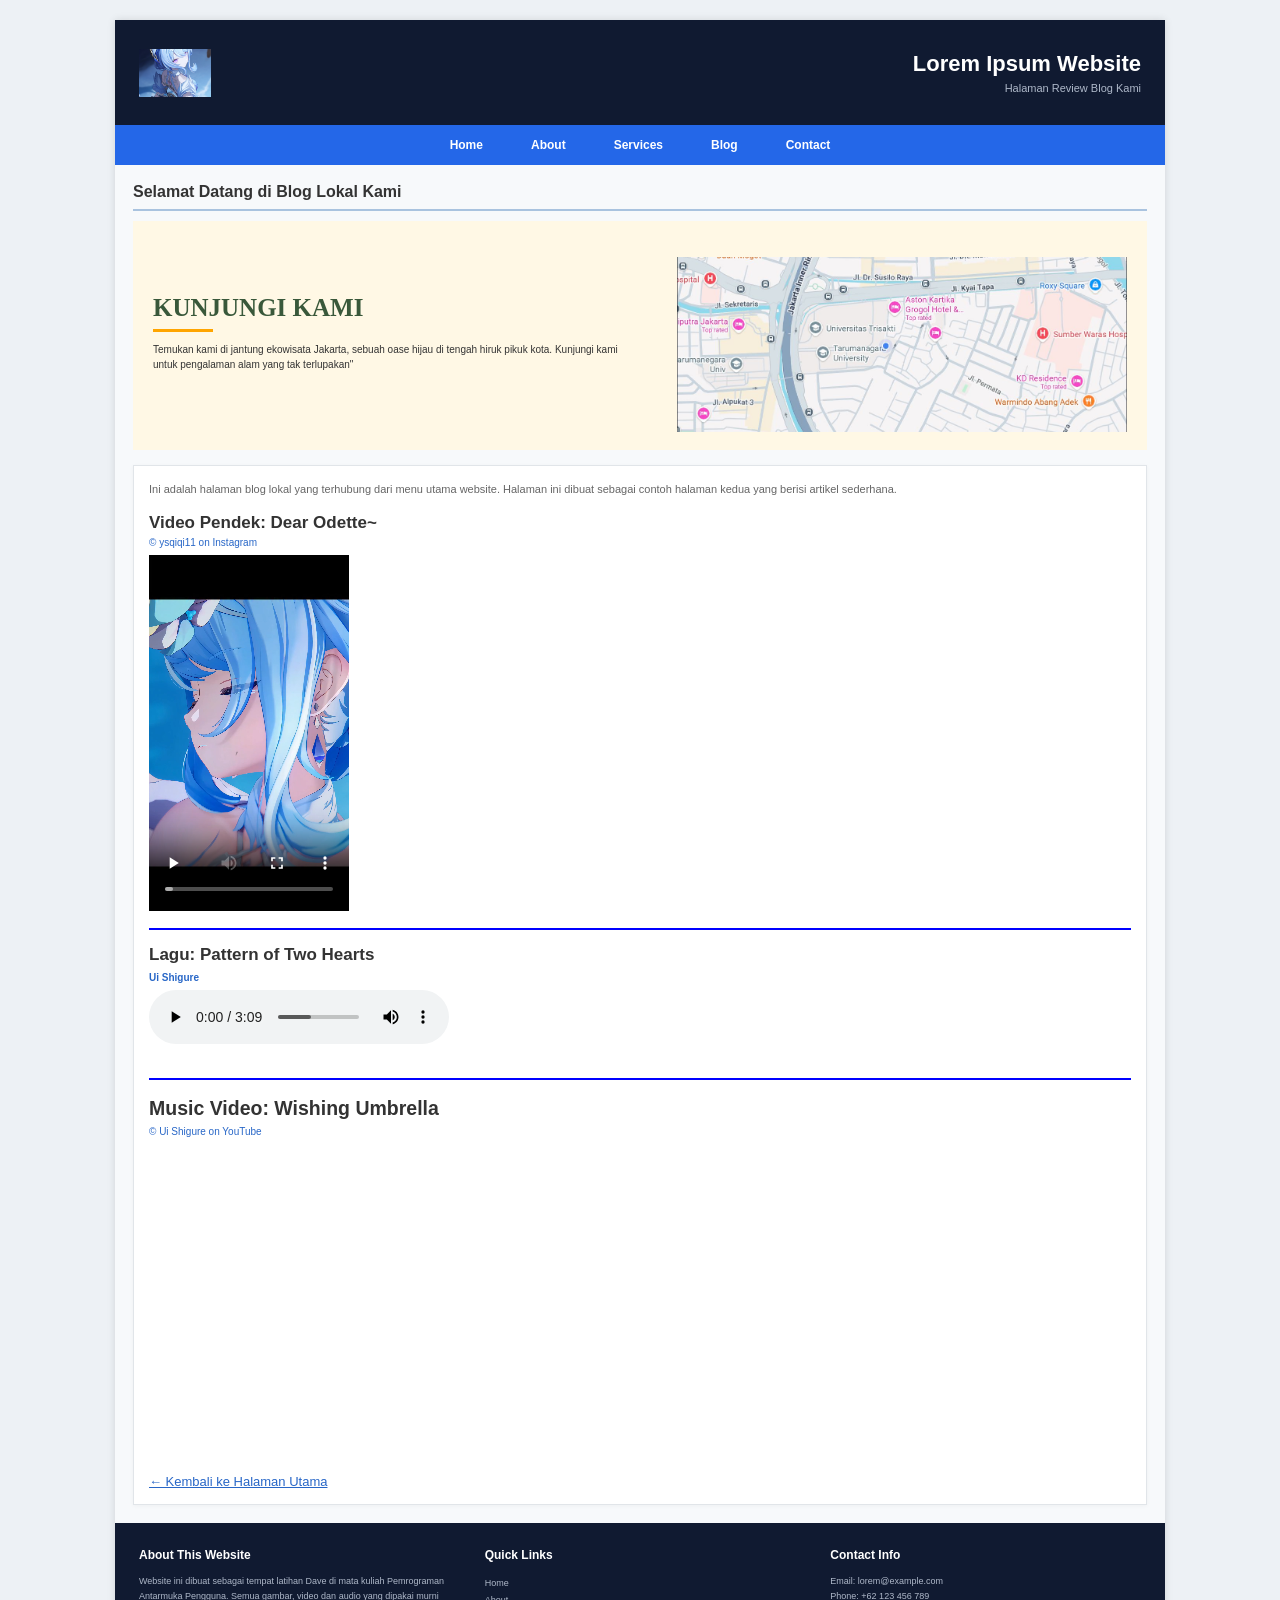
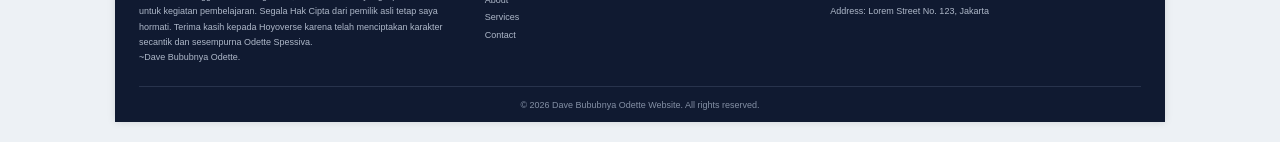
==== Blog.html @ b5c69b6a "Upload Project HTML dan CSS Dave Website" ====
<!DOCTYPE html>
<html>
<head>
    <meta charset="UTF-8">
    <title>Blog - Dave Bububnya Odette Website</title>
	<link href="images/OdetteIcon.ico" rel="shortcut icon">
    <link href="style.css" rel="stylesheet" type="text/css">
</head>
<body>

<div class="container">

    <div class="header">
        <img class="logo" src="images/Odette3.jpeg" alt="Logo Website">

        <div class="header-text">
            <div class="header-title">Lorem Ipsum Website</div>
            <div class="header-subtitle">Halaman Review Blog Kami</div>
        </div>
    </div>

    <div class="navbar">
        <a href="index.html">Home</a>
        <a href="Blog.html#popup">About</a>
        <a href="Blog.html#popup">Services</a>
        <a href="Blog.html">Blog</a>
        <a href="Blog.html#popup">Contact</a>
    </div>

    <div class="blog-content">
	    <div class="welcome-title">Selamat Datang di Blog Lokal Kami</div>
		
		    <div class="bagian-maps">
			<h1>KUNJUNGI KAMI</h1>
			<div class="garis-kecil"></div>
			<p>Temukan kami di jantung ekowisata Jakarta, sebuah oase hijau di tengah hiruk pikuk kota. 
			Kunjungi kami untuk pengalaman alam yang tak terlupakan"</p>
			<a href="https://www.google.com/maps" target="_blank">
                <img src="images/maps.JPG" alt="Lokasi">
			</a>
			</div>

        <div class="welcome-box">

            <div class="welcome-text">
                Ini adalah halaman blog lokal yang terhubung dari menu utama website.
                Halaman ini dibuat sebagai contoh halaman kedua yang berisi artikel
                sederhana.
            </div>
			
			<div class="video-blog">
			<h2>Video Pendek: Dear Odette~</h2>
			<a class="sidebar-link" href="https://www.instagram.com/reel/DcnPeXwzTeY/?vrfl=d2hnc3BmdGRicjRn" target="_blank">
			© ysqiqi11 on Instagram</a>
			<video controls width="200">
			    <source src="videos/VideoOdette1.mp4" type="video/mp4">
			</video>
			</div>
			
			<div class="audio-blog">
			<h2>Lagu: Pattern of Two Hearts
			<a class="sidebar-link" href="https://www.youtube.com/@ui_shig" target="_blank">Ui Shigure</a>
			<audio controls>
			    <source src="audio/Pattern of Two Hearts.mpeg" type="audio/mpeg">
			</audio>
			</div>
			
			<div class="videoYT-blog">
			<h2>Music Video: Wishing Umbrella</h2>
			<a class="sidebar-link" href="https://youtu.be/qR2pggPX_Sc?si=qH8xN8ZupCRGQjv1" target="_blank">© Ui Shigure on YouTube</a>
			<iframe width="560" height="315" src="https://www.youtube.com/embed/qR2pggPX_Sc?si=mF9jevm8xa_IJjEH" title="YouTube video player" frameborder="0" allow="accelerometer; autoplay; clipboard-write; encrypted-media; gyroscope; picture-in-picture; web-share" referrerpolicy="strict-origin-when-cross-origin" allowfullscreen></iframe>
			</div>

            <a class="back-home" href="index.html">← Kembali ke Halaman Utama</a>
        </div>

    </div>

    <div class="footer">
        <div class="footer-top">

            <div>
                <div class="footer-title">About This Website</div>
                <div class="footer-text">
                    Website ini dibuat sebagai tempat latihan Dave di mata kuliah Pemrograman Antarmuka Pengguna.
					Semua gambar, video dan audio yang dipakai murni untuk kegiatan pembelajaran.
					Segala Hak Cipta dari pemilik asli tetap saya hormati.
					Terima kasih kepada Hoyoverse karena telah menciptakan karakter secantik dan sesempurna Odette Spessiva.<br>
					~Dave Bububnya Odette.
                </div>
            </div>

            <div>
                <div class="footer-title">Quick Links</div>
                <a href="index.html">Home</a><br>
                <a href="Blog.html#popup">About</a><br>
                <a href="Blog.html">Services</a><br>
                <a href="Blog.html#popup">Contact</a>
            </div>

            <div>
                <div class="footer-title">Contact Info</div>
                <div class="footer-text">
                    Email: lorem@example.com<br>
                    Phone: +62 123 456 789<br>
                    Address: Lorem Street No. 123, Jakarta
                </div>
            </div>

        </div>

        <div class="footer-bottom">
            © 2026 Dave Bububnya Odette Website. All rights reserved.
        </div>
    </div>

</div>
<div class="popup" id="popup">
    <div class="popup-box">

        <div class="popup-header">
            <a class="close-popup" href="#">×</a>
            <img class="popup-photo" src="images/daveprofile1.png" alt="Foto Mahasiswa">
            <div class="popup-title">Profil Mahasiswa</div>
        </div>

        <table class="identity-table">
            <tr>
                <td>NIM</td>
                <td>825250150</td>
            </tr>
            <tr>
                <td>Nama</td>
                <td>Dave Joseph Immanuel Tanuwidjaja</td>
            </tr>
            <tr>
                <td>Kelas</td>
                <td>SI/C 25</td>
            </tr>
        </table>

    </div>
</div>

</body>
</html>
---- style.css ----
* {
    box-sizing: border-box;
}

html {
    scroll-behavior: smooth;
}

body {
    margin: 0;
    padding: 20px;
    background: #edf1f5;
    font-family: Arial, Helvetica, sans-serif;
    color: #333;
    font-size: 13px;
}

.container {
    width: 100%;
    max-width: 1050px;
    margin: 0 auto;
    background: white;
    box-shadow: 0 0 8px rgba(0,0,0,0.12);
}

.header {
    height: 105px;
    background: #101a31;
    color: white;
    display: flex;
    align-items: center;
    padding: 16px 24px;
    gap: 20px;
}

.logo {
    width: 72px;
    height: 48px;
    object-fit: cover;
    background: #dce7ee;
}

.header-text {
    margin-left: auto;
    text-align: right;
}

.header-title {
    font-size: 22px;
    font-weight: bold;
    margin-bottom: 5px;
}

.header-subtitle {
    color: #aeb8c9;
    font-size: 11px;
}

.navbar {
    min-height: 40px;
    background: #2467e8;
    display: flex;
    justify-content: center;
    flex-wrap: wrap;
}

.navbar a {
    color: white;
    text-decoration: none;
    padding: 13px 24px;
    font-size: 12px;
    font-weight: bold;
}

.navbar a:hover {
    background: #1853c2;
}


.content {
    display: grid;
    grid-template-columns: minmax(0, 3fr) minmax(220px, 1fr);
    gap: 20px;
    padding: 18px;
    background: #f7f9fb;
}

.left-content {
    min-width: 0;
}

.right-content {
    min-width: 0;
}

.section-title {
    font-size: 17px;
    font-weight: bold;
    border-bottom: 2px solid #a9c3df;
    padding-bottom: 8px;
    margin-bottom: 14px;
}

.article-grid {
    display: grid;
    grid-template-columns: repeat(3, 1fr);
    gap: 12px;
}

.article-card {
    background: white;
    border: 1px solid #e2e6ea;
	border-radius: 5px;
    padding-bottom: 12px;
}

.article-card .keterangan {
	padding: 3px;
	text-align: center;
}

.article-card {
	position: relative;
}

.article-card img {
    width: 100%;
    height: 105px;
    object-fit: cover;
    display: block;
	border-radius: 5px;
}

.article-card .keterangan {
	position: absolute;
	bottom: 3px;
	left: 15px;
	background-color: white;
	font-size: 11px;
}

.keterangan {
	display: none;
}

.foto {
	position: relative;
}

.foto:hover .keterangan {
	display: block;
}

.article-card img {
	opacity: 0.6;
	filter: alpha(opacity=67);
}

.article-card img:hover {
	opacity: 1.0;
	filter: alpha(opacity=100);
	border: 2px solid aqua;
}

.article-card img {
	width: 100%;
	height: 105px;
}

.article-card img:hover {
	height: 110px;
	-webkit-transition: height 0.5s ease;
	-moz-transition: height 0.5s ease;
	-ms-transition: height 0.5s ease;
	-o-transition: height 0.5s ease;
	transition: height 0.5s ease;
}

.article-title {
    font-size: 13px;
    font-weight: bold;
    margin: 10px 10px 7px;
}

.article-text {
    font-size: 10px;
    line-height: 1.5;
    color: #777;
    margin: 0 10px;
}

.content-bawah {
	width: 1025px;
	margin-bottom: 15px;
	margin-top: 15px;
	margin-left: 15px;
	padding: 10px;
    padding-bottom: 12px;
	display: grid;
    gap: 15px;
	grid-template-columns: 3fr 1fr;
}

.head-berita {
	font-size: 17px;
    font-weight: bold;
    border-bottom: 2px solid #a9c3df;
    padding-bottom: 8px;
    margin-bottom: 14px;
	border-bottom: 3px solid blue;
}

.list-berita {
    padding: 13px;
    overflow: auto;
	border: 1px solid #e2e6ea;
}

.berita-pertama,
.berita-kedua {
	display: flex;
	margin-bottom: 10px;
}

.berita-pertama img,
.berita-kedua img {
    width: 150px;
    height: auto;
    object-fit: cover;
    float: left;
    margin: 6px;
	opacity: 0.8;
	filter: alpha(opacity=80);
	border-radius: 10px;
}

.berita-pertama img:hover,
.berita-kedua img:hover {
	border: 2px solid aqua;
	opacity: 1.0;
	filter: alpha(opacity=100);
}

.berita-pertama h3,
.berita-kedua h3 {
    font-size: 14px;
    margin: 5px;
}

.berita-pertama p,
.berita-kedua p {
    font-size: 8px;
    margin: 5px;
}

.berita-kedua {
    clear: both;
}

.berita-info h3 {
    margin: 0 0 5px;
	margin-top: 7px;
    font-size: 14px;
}

.berita-info p {
    margin: 0;
    font-size: 8px;
}

.bagian-maps {
	background: #fff8e5;
    padding: 18px 20px;
    margin-top: 10px;
    margin-bottom: 15px;
    overflow: auto;
}

.bagian-maps h1 {
	font-family: Georgia, serif;
	font-size: 25px;
    color: #39583a;
    margin: 55px 0 5px;
	padding-bottom: 2px;
}

.garis-kecil {
    border-bottom: 3px solid orange;
    width: 60px;
}

.bagian-maps p {
	font-family: Arial, sans-serif;
	font-size: 10px;
	line-height: 1.5;
    width: 50%;
}

.bagian-maps img {
	float: right;
    width: 450px;
    height: 175px;
    object-fit: cover;
    margin-left: 20px;
	margin-top: -125px;
}

.rekomendasi {
    background-color: white;
    border: 1px solid #e2e6ea;
    padding: 12px;
}

.rekomendasi-title {
    color: #f05a00;
    font-size: 14px;
    font-weight: bold;
    margin-bottom: 15px;
}

.rekomendasi-item {
    width: 45%;
    float: left;
    margin-right: 7px;
}

.rekomendasi-item img {
    width: 100%;
    height: 65px;
    object-fit: cover;
	border-radius: 7px;
}

.rekomendasi-item h4 {
    color: #2468d8;
    font-size: 15px;
    margin: 5px 0;
}

.rekomendasi-item p {
    font-size: 10px;
    font-weight: bold;
    line-height: 1.4;
    margin: 0;
}

.rekomendasi::after {
    content: "";
    display: block;
    clear: both;
}

.sidebar-box {
    background: white;
    border: 1px solid #e2e6ea;
    margin-bottom: 15px;
	margin-top: 27px;
    padding: 13px;
    box-shadow: 0 1px 4px rgba(0,0,0,0.04);
}

.sidebar-title {
    font-size: 13px;
    font-weight: bold;
    border-bottom: 2px solid #9db9d7;
    padding-bottom: 7px;
    margin-bottom: 9px;
}

.sidebar-text {
    color: #777;
    font-size: 10px;
    line-height: 1.6;
}

.sidebar-link {
    display: block;
    color: #2766c7;
    text-decoration: none;
    font-size: 10px;
    margin: 7px 0;
}

.sidebar-link:hover {
    text-decoration: underline;
}

.blog-content {
    padding: 18px;
    background: #f7f9fb;
}

.welcome-box {
    background: white;
    border: 1px solid #e1e5e9;
    padding: 15px;
    box-shadow: 0 1px 4px rgba(0,0,0,0.04);
}

.welcome-title {
    font-size: 16px;
    font-weight: bold;
    border-bottom: 2px solid #a9c3df;
    padding-bottom: 8px;
    margin-bottom: 10px;
}

.welcome-text {
    color: #666;
    line-height: 1.6;
    font-size: 11px;
}

.video-blog {
	border-bottom: 2px solid blue;
	padding-bottom: 15px;
}

.video-blog h2 {
	font-size: 17px;
}

.video-blog a {
	font-size: 10px;
	margin-top: -10px;
}

.video-blog a:hover {
	text-decoration: underline;
}

.audio-blog {
	border-bottom: 2px solid blue;
	padding-bottom: 15px;
}

.audio-blog h2 {
	font-size: 17px;
	margin-top: 15px;
}

.audio-blog a {
	font-size: 10px;
}

.audio-blog a:hover {
	text-decoration: underline;
}

.videoYT-blog a {
	font-size: 10px;
	margin-top: -10px;
}

.back-home {
    display: inline-block;
    margin-top: 12px;
    color: #2766c7;
    text-decoration: underline;
}

.footer {
    background: #101a31;
    color: #dce2ec;
    padding: 25px 24px 12px;
}

.footer-top {
    display: grid;
    grid-template-columns: repeat(3, 1fr);
    gap: 35px;
    padding-bottom: 20px;
}

.footer-title {
    font-weight: bold;
    color: white;
    font-size: 12px;
    margin-bottom: 12px;
}

.footer-text,
.footer a {
    color: #aeb8c9;
    font-size: 9px;
    line-height: 1.7;
    text-decoration: none;
}

.footer a:hover {
    color: white;
}

.footer-bottom {
    border-top: 1px solid #28334c;
    text-align: center;
    padding-top: 13px;
    color: #8490a5;
    font-size: 9px;
}

.popup {
    position: fixed;
    inset: 0;
    background: rgba(10, 18, 35, 0.72);
    display: none;
    align-items: center;
    justify-content: center;
    z-index: 1000;
}

.popup:target {
    display: flex;
}

.popup-box {
    width: 390px;
    max-width: 90%;
    background: white;
    border-radius: 10px;
    box-shadow: 0 8px 30px rgba(0,0,0,0.35);
    overflow: hidden;
}

.popup-header {
    text-align: center;
    padding: 22px 20px 10px;
}

.close-popup {
    float: right;
    color: #777;
    text-decoration: none;
    font-size: 22px;
    font-weight: bold;
}

.close-popup:hover {
    color: #111;
}

.popup-photo {
    width: 70px;
    height: 70px;
    object-fit: cover;
    border-radius: 50%;
    display: block;
    margin: 5px auto 10px;
}

.popup-title {
    font-size: 18px;
    font-weight: bold;
    color: #17213a;
}

.identity-table {
    width: calc(100% - 40px);
    margin: 5px 20px 25px;
    border-collapse: collapse;
}

.identity-table td {
    padding: 11px 10px;
    border-bottom: 1px solid #e4e7eb;
    font-size: 11px;
}

.identity-table td:first-child {
    width: 35%;
    background: #f4f7f9;
    font-weight: bold;
}

@media (max-width: 750px) {
    body {
        padding: 8px;
    }

    .header {
        height: auto;
        padding: 15px;
    }

    .header-title {
        font-size: 17px;
    }

    .navbar a {
        padding: 11px 13px;
        font-size: 10px;
    }

    .content {
        grid-template-columns: 1fr;
    }

    .article-grid {
        grid-template-columns: repeat(2, 1fr);
    }

    .footer-top {
        grid-template-columns: 1fr;
        gap: 20px;
    }
}

@media (max-width: 480px) {
    .article-grid {
        grid-template-columns: 1fr;
    }
}
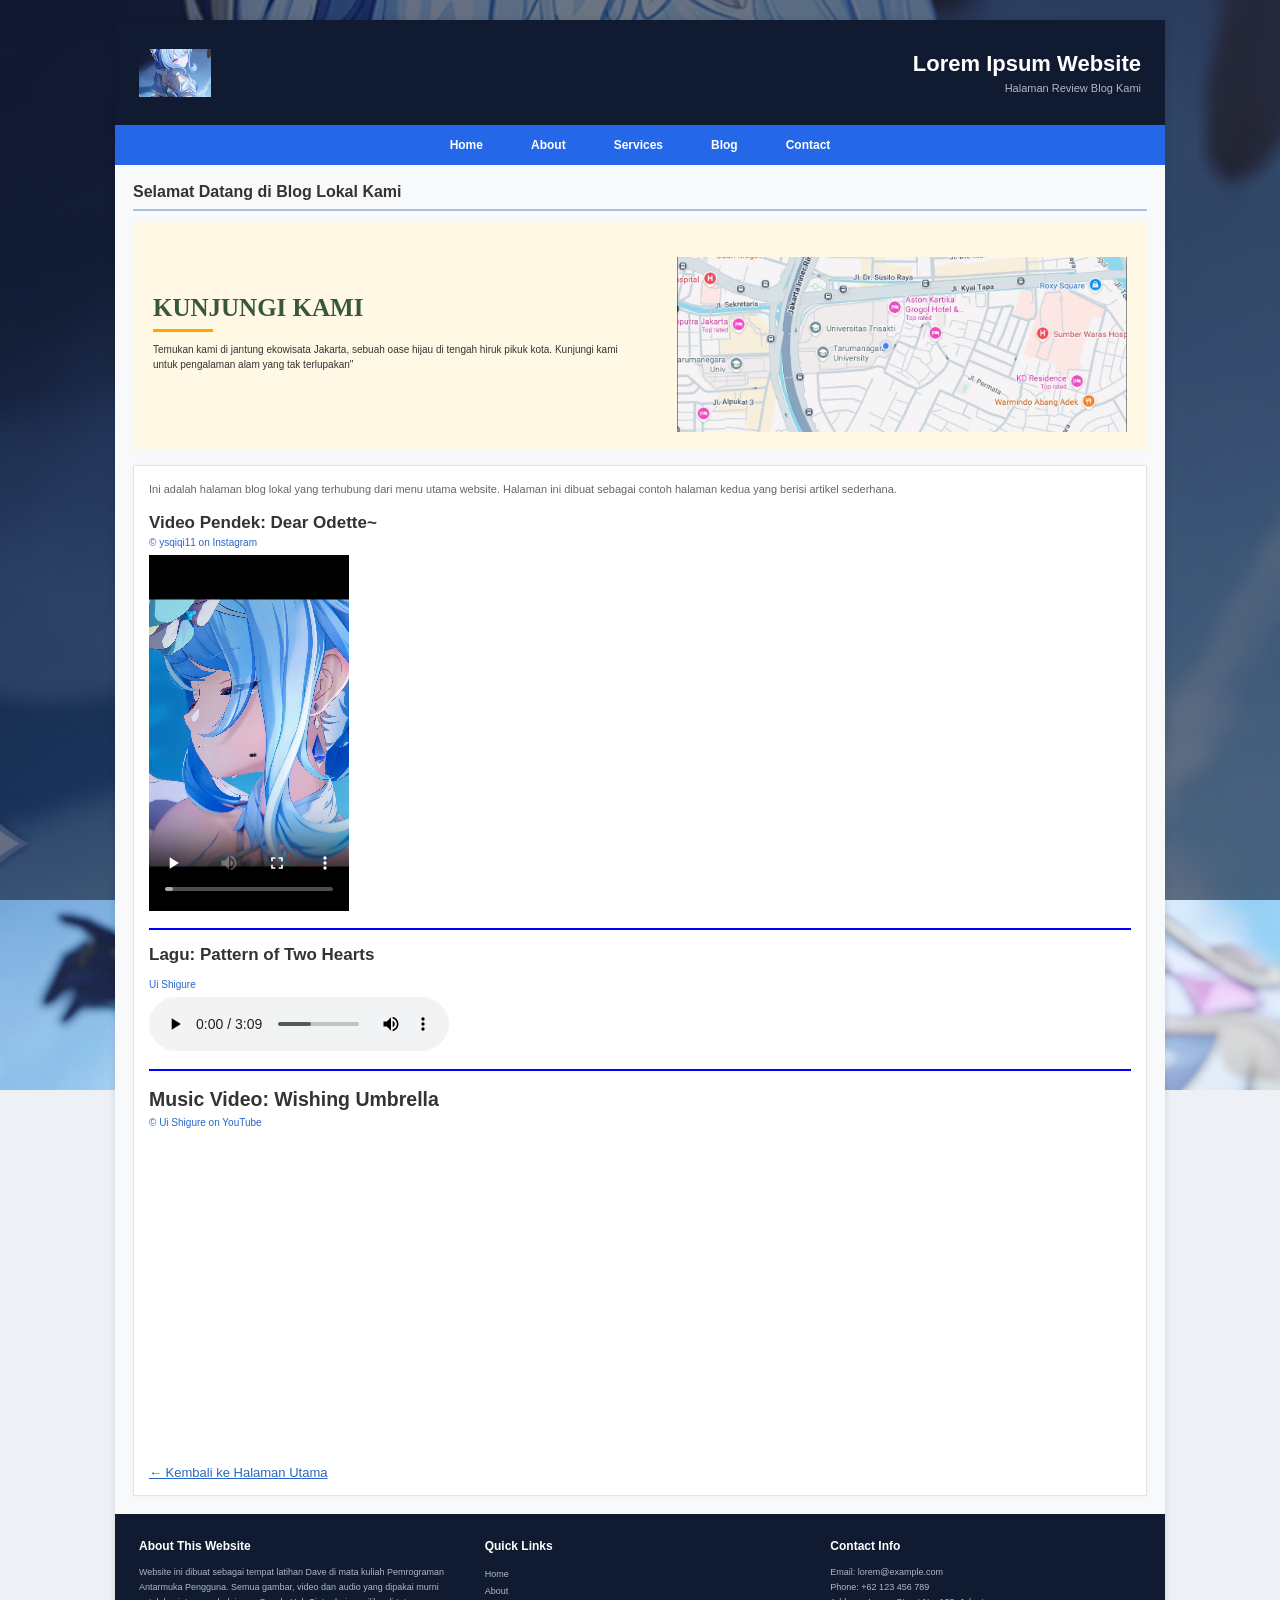
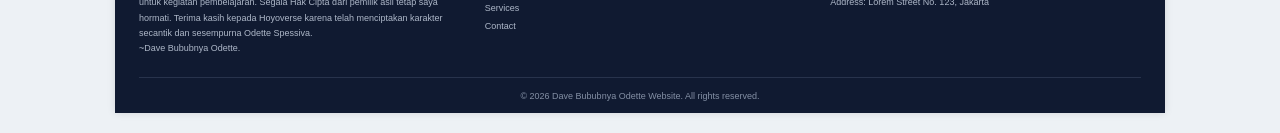
==== commit 7353d6d2: "Add files via upload" ====
--- a/Blog.html
+++ b/Blog.html
@@ -2,6 +2,7 @@
 <html>
 <head>
     <meta charset="UTF-8">
+	<meta name="viewport" content="width=device-width, initial-scale=1">
     <title>Blog - Dave Bububnya Odette Website</title>
 	<link href="images/OdetteIcon.ico" rel="shortcut icon">
     <link href="style.css" rel="stylesheet" type="text/css">
@@ -58,7 +59,7 @@
 			</div>
 			
 			<div class="audio-blog">
-			<h2>Lagu: Pattern of Two Hearts
+			<h2>Lagu: Pattern of Two Hearts</h2>
 			<a class="sidebar-link" href="https://www.youtube.com/@ui_shig" target="_blank">Ui Shigure</a>
 			<audio controls>
 			    <source src="audio/Pattern of Two Hearts.mpeg" type="audio/mpeg">
--- a/style.css
+++ b/style.css
@@ -9,7 +9,12 @@
 body {
     margin: 0;
     padding: 20px;
-    background: #edf1f5;
+    background-color: #edf1f5;
+    background-image: linear-gradient(rgba(16, 26, 49, 0.6), rgba(16, 26, 49, 0.6)), url("images/Odette3.jpeg");
+    background-repeat: no-repeat;
+    background-size: cover;
+    background-position: center;
+    background-attachment: fixed;
     font-family: Arial, Helvetica, sans-serif;
     color: #333;
     font-size: 13px;
@@ -190,12 +195,9 @@
 }
 
 .content-bawah {
-	width: 1025px;
-	margin-bottom: 15px;
-	margin-top: 15px;
-	margin-left: 15px;
+	width: auto;
+	margin: 15px;
 	padding: 10px;
-    padding-bottom: 12px;
 	display: grid;
     gap: 15px;
 	grid-template-columns: 3fr 1fr;
@@ -452,6 +454,16 @@
 	margin-top: -10px;
 }
 
+.videoYT-blog iframe,
+.video-blog video {
+    max-width: 100%;
+}
+
+.videoYT-blog iframe {
+    height: auto;
+    aspect-ratio: 16 / 9;
+}
+
 .back-home {
     display: inline-block;
     margin-top: 12px;
@@ -598,6 +610,30 @@
     .article-grid {
         grid-template-columns: repeat(2, 1fr);
     }
+	
+	.content-bawah {
+    grid-template-columns: 1fr;
+    margin: 10px 0;
+    padding: 0;
+}
+
+    .rekomendasi-item {
+    width: 48%;
+	}
+	
+	.bagian-maps p {
+        width: 100%;
+    }
+
+    .bagian-maps img {
+        float: none;
+        width: 100%;
+        margin: 10px 0 0;
+    }
+
+    .bagian-maps h1 {
+        margin-top: 10px;
+    }
 
     .footer-top {
         grid-template-columns: 1fr;
